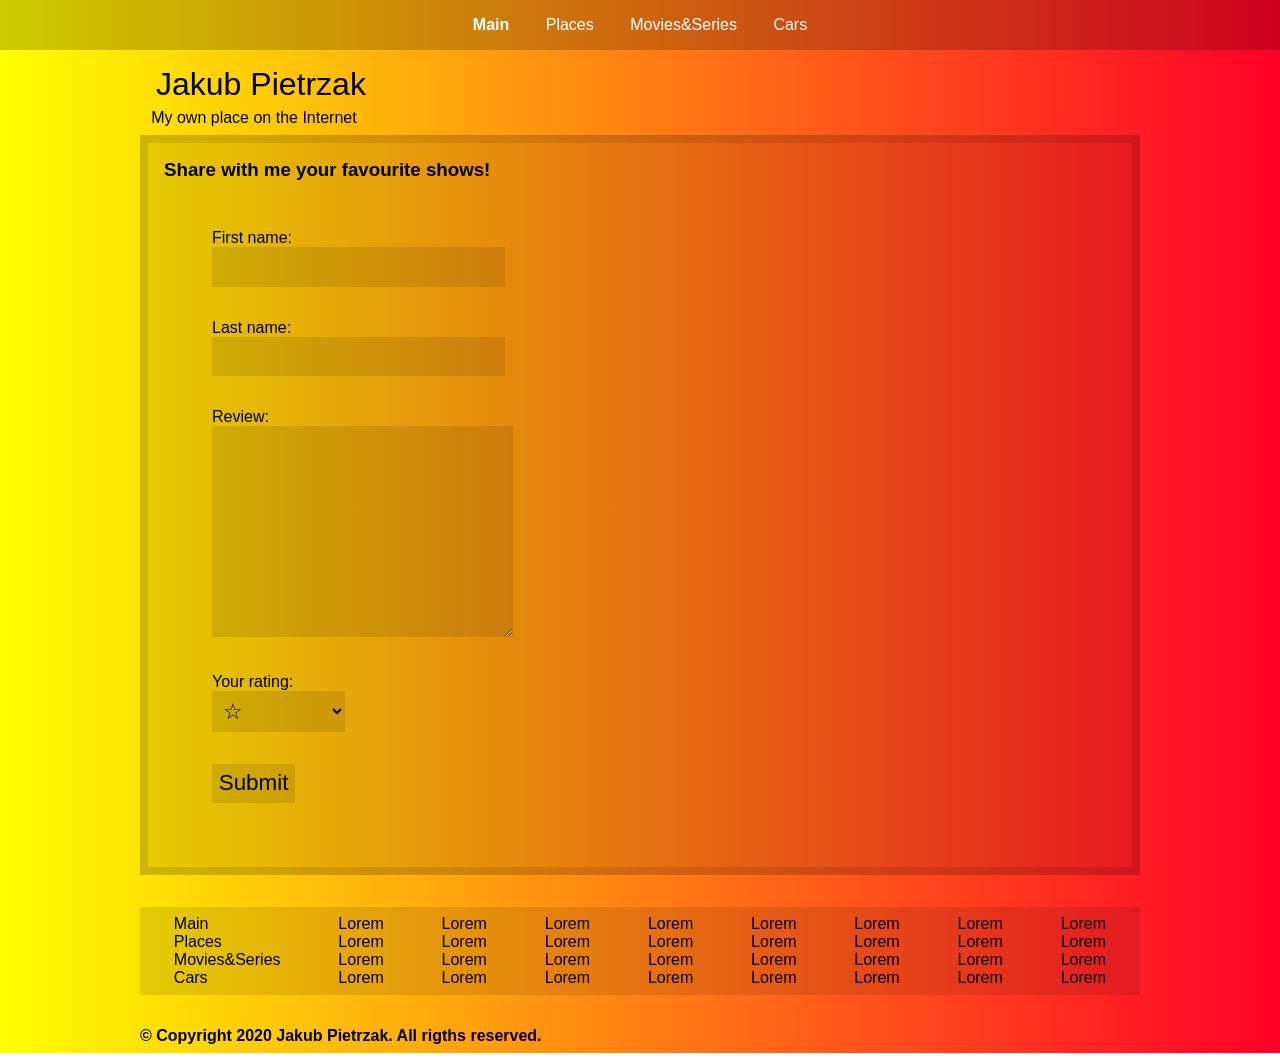
==== 1-html5-and-css3/movies.html @ 71e27041 "finish 1st lab" ====
<!DOCTYPE html>
<html lang="en">
<head>
    <meta charset="UTF-8">
    <meta name="viewport" content="width=device-width, initial-scale=1.0">
    <link rel="stylesheet" href="style.css">
    <title>Personal web page</title>
</head>
<body>
   <header>
       <nav id="menu"><ul>
           <li><a href="/index.html">Main</a></li>
           <li><a href="/places.html">Places</a></li>
           <li><a href="/movies.html">Movies&Series</a></li>
           <li><a href="/cars.html">Cars</a></li>
       </ul></nav>
    </header> 
    <div class="cointainer">
        <div id="title-group">
            <div id="title">Jakub Pietrzak</div>
            <div id="subtitle">My own place on the Internet</div>
        </div>
       <article class="movies-article">
            <h3>Share with me your favourite shows!</h3>
            <div class="form">
                <form>
                    <div class="part">
                        <label for="fname">First name:</label>
                        <input type="text" id="fname" name="fname">
                    </div>
                    <div class="part">
                        <label for="lname">Last name:</label>
                        <input type="text" id="lname" name="lname">
                    </div>
                    <div class="part">
                        <label for="review">Review:</label>
                        <textarea type="text" id="review" rows="10" cols="25" name="review">
                        </textarea>
                    </div>
                    <div class="part">
                        <label for="stars">Your rating:</label>
                        <select id="stars">
                            <option value="1star">☆</option>
                            <option value="2star">☆☆</option>
                            <option value="3star">☆☆☆</option>
                            <option value="4star">☆☆☆☆</option>
                            <option value="5star">☆☆☆☆☆</option>
                        </select>
                    </div>
                    <div class="part">
                        <input type="submit" value="Submit">
                    </div>
                </form>
            </div>
       </article>
    </div>
    <footer>
        <div class="fat-footer">
            <ul class="footer-ul">
                <li><a href="/index.html">Main</a></li>
                <li><a href="/places.html">Places</a></li>
                <li><a href="/movies.html">Movies&Series</a></li>
                <li><a href="/cars.html">Cars</a></li>
            </ul>
            <ul class="footer-ul">
                <li><a href="#">Lorem</a></li>
                <li><a href="#">Lorem</a></li>
                <li><a href="#">Lorem</a></li>
                <li><a href="#">Lorem</a></li>
            </ul>
            <ul class="footer-ul">
                <li><a href="#">Lorem</a></li>
                <li><a href="#">Lorem</a></li>
                <li><a href="#">Lorem</a></li>
                <li><a href="#">Lorem</a></li>
            </ul>
            <ul class="footer-ul">
                <li><a href="#">Lorem</a></li>
                <li><a href="#">Lorem</a></li>
                <li><a href="#">Lorem</a></li>
                <li><a href="#">Lorem</a></li>
            </ul>
            <ul class="footer-ul">
                <li><a href="#">Lorem</a></li>
                <li><a href="#">Lorem</a></li>
                <li><a href="#">Lorem</a></li>
                <li><a href="#">Lorem</a></li>
            </ul>
            <ul class="footer-ul">
                <li><a href="#">Lorem</a></li>
                <li><a href="#">Lorem</a></li>
                <li><a href="#">Lorem</a></li>
                <li><a href="#">Lorem</a></li>
            </ul>
            <ul class="footer-ul">
                <li><a href="#">Lorem</a></li>
                <li><a href="#">Lorem</a></li>
                <li><a href="#">Lorem</a></li>
                <li><a href="#">Lorem</a></li>
            </ul>
            <ul class="footer-ul">
                <li><a href="#">Lorem</a></li>
                <li><a href="#">Lorem</a></li>
                <li><a href="#">Lorem</a></li>
                <li><a href="#">Lorem</a></li>
            </ul>
            <ul class="footer-ul">
                <li><a href="#">Lorem</a></li>
                <li><a href="#">Lorem</a></li>
                <li><a href="#">Lorem</a></li>
                <li><a href="#">Lorem</a></li>
            </ul>
        </div>
        <h4 id="copy"> &copy; Copyright 2020 Jakub Pietrzak. All rigths reserved.</h4>
    </footer>
</body>
</html>
---- 1-html5-and-css3/style.css ----
* {
    padding: 0;
    margin: 0;
    text-decoration: none;
    list-style: none;
    box-sizing: border-box;
}
body {
   font-family: 'Lucida Sans', 'Lucida Sans Regular', 'Lucida Grande', 'Lucida Sans Unicode', Geneva, Verdana, sans-serif; 
   background: linear-gradient(90deg, rgba(255,255,0,1) 0%, rgba(255,0,40,1) 100%); 
}
header {
    display: block;
    position: sticky;
    top: 0;
    z-index: 100;
}
#menu {
    display: flex;
    justify-content: space-evenly;
    background-color: rgba(0, 0, 0, 0.2);
}
#menu li {
    display: inline-block;
    padding-top: 1.0em;
    padding-bottom: 1.0em;
    color: black;
}
#menu > ul :first-child a{
    font-weight: 700;
}
#menu li :hover {
    background-color: rgba(0, 0, 0, 0.1);
    transition: background-color 0.3s ease-in;
}
header a {
    color: white;
    padding: 1.0em;
}
header a :visited {
    color: white;
}

#title-group {
    margin-left: 0;
}
p:first-letter {
    font-weight: 700;
    font-size: 1.1em;
}
#title {
    font-size: 2em;
    padding: 0.5em;
    padding-bottom: 0.2em;
}
#subtitle {
    padding-left: 0.7em;
    padding-bottom: 0.5em;
}
article[class="main-article"], article[class="favourite-places"], article[class="movies-article"] {
    display: block;
    text-align: justify;
    background-color: rgba(0, 0, 0, 0.1);
    padding: 1em;
    margin-left: auto;
    margin-right: auto;
    border: 0.5em solid rgba(0, 0, 0, 0.1);
}
.cointainer {
    max-width: 1000px;
    margin-left: auto;
    margin-right: auto;
    margin-bottom: 2em;
}
footer {
    max-width: 1000px;
    margin-left: auto;
    margin-right: auto;
}
footer a {
    color: black;
    padding: 1.0em;
}
footer a :visited {
    color: black;
}
.fat-footer {
    display: flex;
    justify-content: space-evenly;
    flex-wrap: wrap;
    background-color: rgba(0, 0, 0, 0.1);
}
.footer-ul {
    display: inline-block;
    margin: 0.5em;
}
#copy {
    padding: 2em 0 0.5em;
}
.favourite-places>ul{
    display: flex;
    flex-wrap: wrap;
    justify-content: space-evenly;
}
span {
    padding-left: 2.0em;
    padding-bottom: 0;
    font-weight: 700;
}
.place-container {
    display: inline-block;
    border: 0.5em solid rgba(0, 0, 0, 0.1);
    margin-bottom: 1em;
}
.place {
    width: 300px;
    height: 300px;
    margin: 1em;
    background-size: cover;
}
#tatra {
    background-image: url(/data/tatra.jpg);
}
#karko {
    background-image: url(/data/karko.jpg);
}
#mazur {
    background-image: url(/data/mazur.jpg);
}
#baltic {
    background-image: url(/data/baltic.jpg);
}
#poznan {
    background-image: url(/data/poznan.jpg);
}
#places-h3 {
    margin-bottom: 2em;
}
.form {
    padding: 1em;
}
.part {
    margin: 2.0em;
}
label {
    display: block;
    width: 150px;
}
input {
    background-color: rgba(0, 0, 0, 0.1); 
    border: none;
    padding: 0.3em;
    color: black;
    text-decoration: none;
    font-size: 1.4em;
}
textarea {
    background-color: rgba(0, 0, 0, 0.1); 
    border: none;
    color: black;
    text-decoration: none;
    font-size: 1.4em;
    padding: 0.3em;
    resize: vertical;
}
select {
    background-color: rgba(0, 0, 0, 0.1); 
    border: none;
    color: black;
    text-decoration: none;
    font-size: 1.4em;
    padding: 0.3em;
}
#in-build {
    display: block;
    height: 500px;
    align-items: center;
    text-align: center;
    margin-left: auto;
    margin-right: auto;
    /* transition: background-color 2.0s ease-in; */
    background-color: rgba(0, 0, 0, 1); 
}
#in-build>p {
    height: 100%;
    display: flex;
    justify-content: center;
    align-content: center;
    flex-direction: column;
}
#in-build:hover {
    transition: background-color 2.0s ease-in;
    background-color: rgba(0, 0, 0, 0);
}
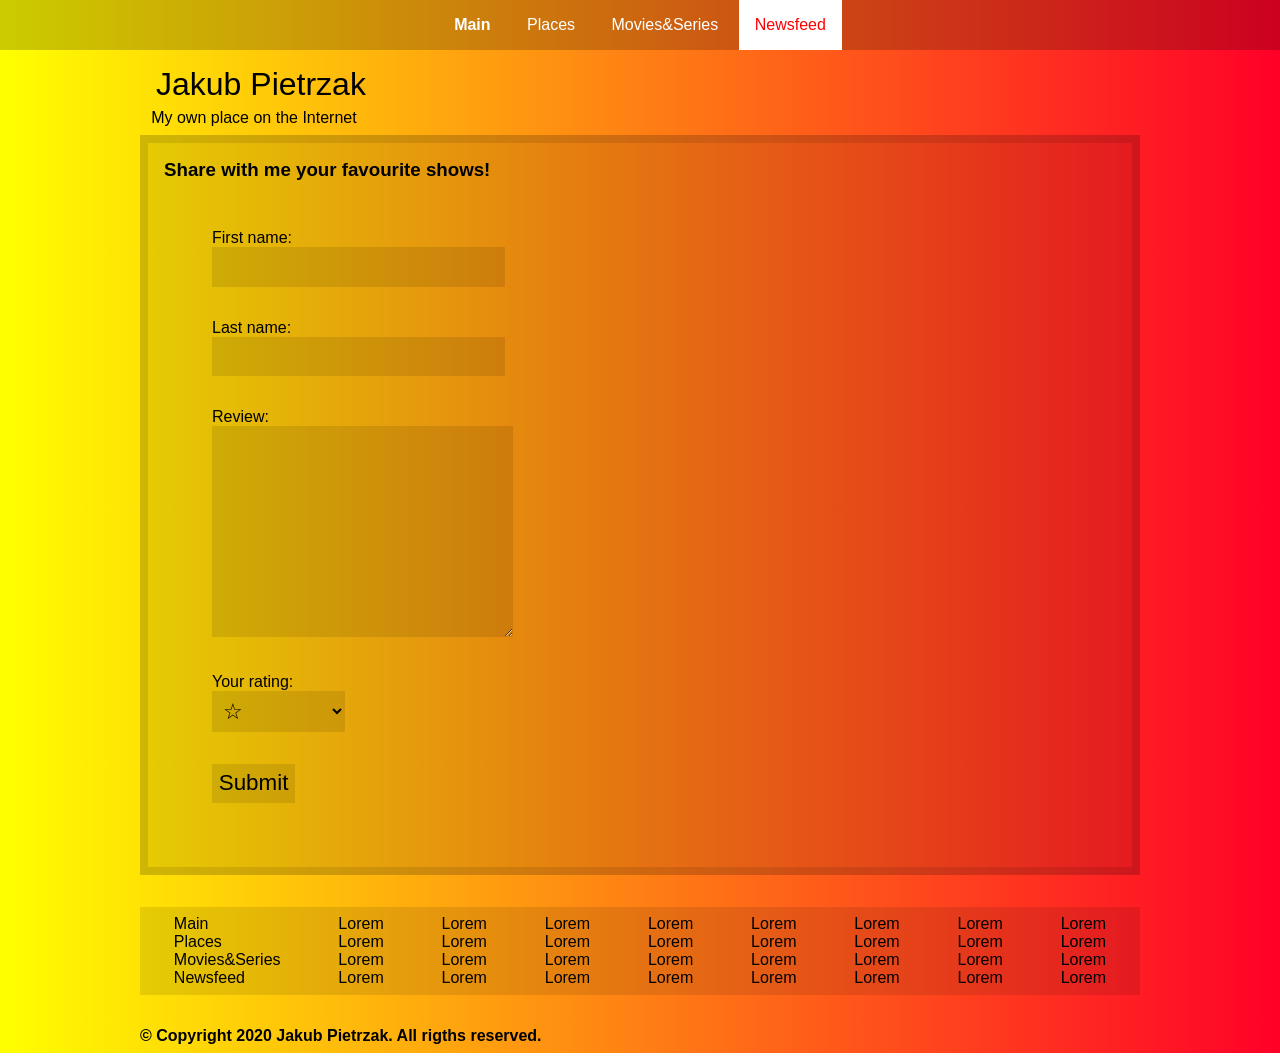
==== commit 461778f1: "add newsfeed lab1" ====
--- a/1-html5-and-css3/movies.html
+++ b/1-html5-and-css3/movies.html
@@ -12,7 +12,7 @@
            <li><a href="/index.html">Main</a></li>
            <li><a href="/places.html">Places</a></li>
            <li><a href="/movies.html">Movies&Series</a></li>
-           <li><a href="/cars.html">Cars</a></li>
+           <li><a href="/newsfeed.html">Newsfeed</a></li>
        </ul></nav>
     </header> 
     <div class="cointainer">
@@ -60,7 +60,7 @@
                 <li><a href="/index.html">Main</a></li>
                 <li><a href="/places.html">Places</a></li>
                 <li><a href="/movies.html">Movies&Series</a></li>
-                <li><a href="/cars.html">Cars</a></li>
+                <li><a href="/newsfeed.html">Newsfeed</a></li>
             </ul>
             <ul class="footer-ul">
                 <li><a href="#">Lorem</a></li>
--- a/1-html5-and-css3/style.css
+++ b/1-html5-and-css3/style.css
@@ -26,8 +26,14 @@
     padding-bottom: 1.0em;
     color: black;
 }
+#menu li:last-child {
+    background-color: white;
+}
 #menu > ul :first-child a{
     font-weight: 700;
+}
+#menu > ul :last-child a{
+    color: red;
 }
 #menu li :hover {
     background-color: rgba(0, 0, 0, 0.1);
@@ -62,9 +68,15 @@
     text-align: justify;
     background-color: rgba(0, 0, 0, 0.1);
     padding: 1em;
-    margin-left: auto;
-    margin-right: auto;
     border: 0.5em solid rgba(0, 0, 0, 0.1);
+}
+article[class="news"] {
+    display: block;
+    text-align: justify;
+    background-color: rgba(0, 0, 0, 0.1);
+    padding: 1em;
+    border: 0.5em solid rgba(0, 0, 0, 0.1);
+    margin-bottom: 2em;
 }
 .cointainer {
     max-width: 1000px;
@@ -170,25 +182,4 @@
     text-decoration: none;
     font-size: 1.4em;
     padding: 0.3em;
-}
-#in-build {
-    display: block;
-    height: 500px;
-    align-items: center;
-    text-align: center;
-    margin-left: auto;
-    margin-right: auto;
-    /* transition: background-color 2.0s ease-in; */
-    background-color: rgba(0, 0, 0, 1); 
-}
-#in-build>p {
-    height: 100%;
-    display: flex;
-    justify-content: center;
-    align-content: center;
-    flex-direction: column;
-}
-#in-build:hover {
-    transition: background-color 2.0s ease-in;
-    background-color: rgba(0, 0, 0, 0);
 }
